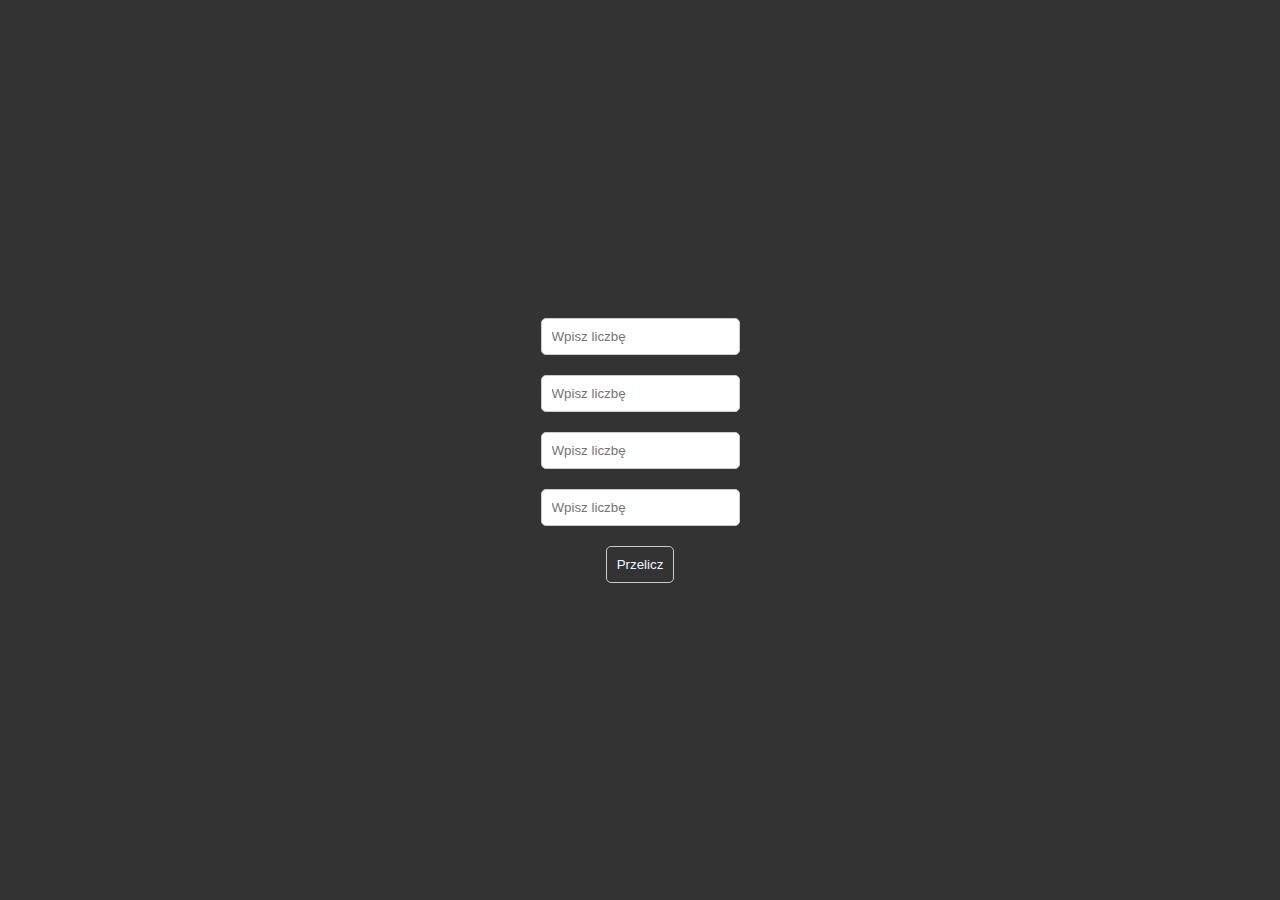
==== Lab1/index.html @ 2099a0e2 "Initial commit" ====
<!DOCTYPE html>
<html lang="en">

<head>
    <meta charset="UTF-8">
    <meta name="viewport" content="width=device-width, initial-scale=1.0">
    <title>Document</title>
    <link rel="stylesheet" href="style.css">
    <!-- <script src="script.js"></script> -->
</head>

<body>
    <input type="liczba1" placeholder="Wpisz liczbę" id="1">
    <input type="liczba2" placeholder="Wpisz liczbę" id="2">
    <input type="liczba3" placeholder="Wpisz liczbę" id="3">
    <input type="liczba4" placeholder="Wpisz liczbę" id="4">
    <button type="submit">Przelicz</button>

    <script>
        const liczba1 = document.getElementById('1');
        const liczba2 = document.getElementById('2');
        const liczba3 = document.getElementById('3');
        const liczba4 = document.getElementById('4');

        const button = document.querySelector('button');

        button.addEventListener('click', () => {
            const suma = parseInt(liczba1.value) + parseInt(liczba2.value) + parseInt(liczba3.value) + parseInt(liczba4.value);
            const srednia = suma / 4;
            const min = Math.min(liczba1.value, liczba2.value, liczba3.value, liczba4.value);
            const max = Math.max(liczba1.value, liczba2.value, liczba3.value, liczba4.value);
            alert(`Suma: ${suma}, Średnia: ${srednia}, Min: ${min}, Max: ${max}`);
        });
    </script>
</body>

</html>
---- Lab1/style.css ----
* {
	box-sizing: border-box;
	margin: 0;
	padding: 0;
}

body {
	font-family: 'Montserrat', sans-serif;
	background-color: #333;
	font-size: 36px;
	height: 100vh;
	display: flex;
	flex-direction: column;
	justify-content: center;
	align-items: center;
	color: aliceblue;
	font-size: 24px;
}

input{
    padding: 10px;
    margin: 10px 0;
    border-radius: 5px;
    border: 1px solid #ccc;
}

button{
    padding: 10px;
    margin: 10px 0;
    border-radius: 5px;
    border: 1px solid #ccc;
    background-color: #333;
    color: aliceblue;
    cursor: pointer;
}

a{
    text-decoration: none;
    color: aliceblue;
}
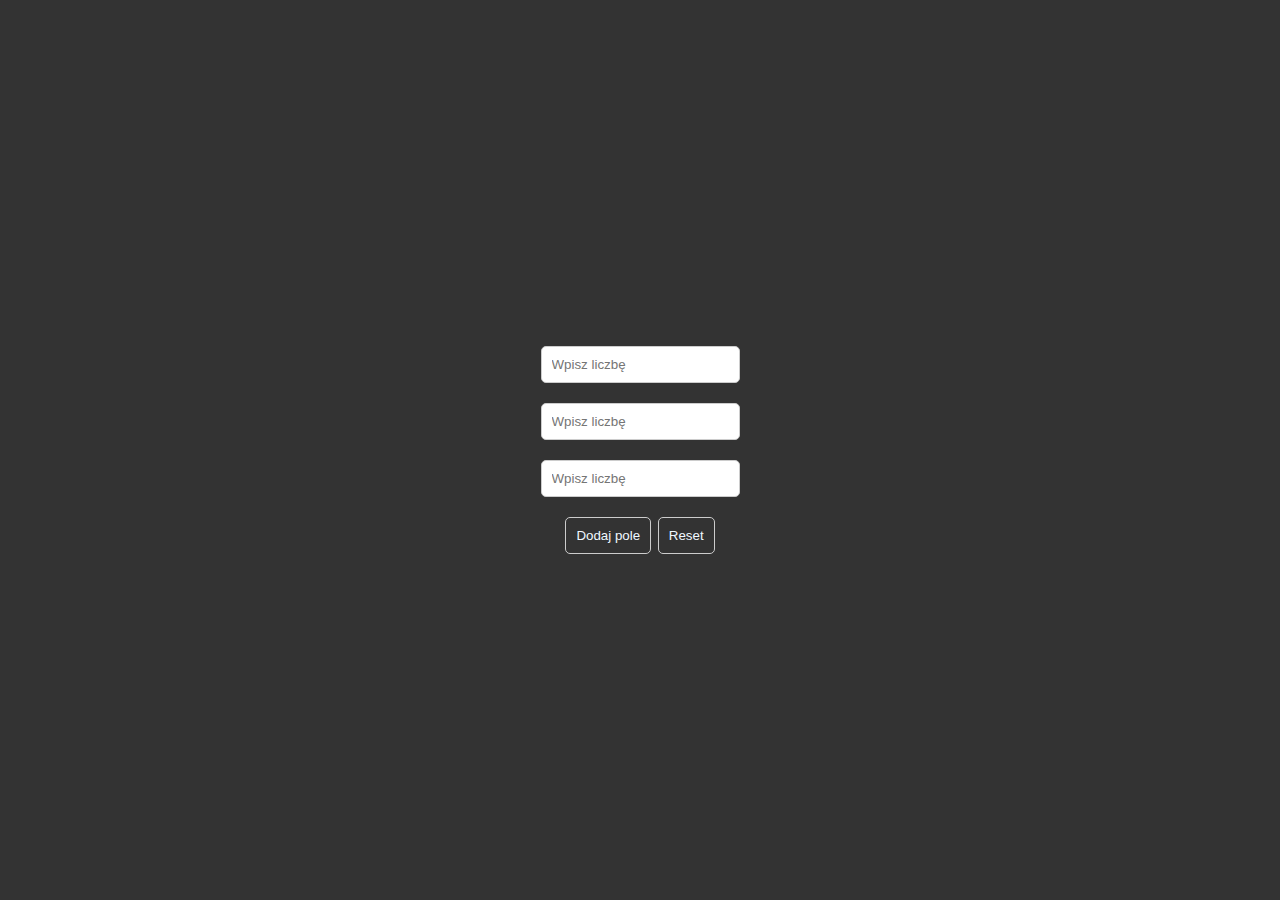
==== commit 4e229afc: "Finish the complete task" ====
--- a/Lab1/index.html
+++ b/Lab1/index.html
@@ -6,32 +6,24 @@
     <meta name="viewport" content="width=device-width, initial-scale=1.0">
     <title>Document</title>
     <link rel="stylesheet" href="style.css">
-    <!-- <script src="script.js"></script> -->
 </head>
 
 <body>
-    <input type="liczba1" placeholder="Wpisz liczbę" id="1">
-    <input type="liczba2" placeholder="Wpisz liczbę" id="2">
-    <input type="liczba3" placeholder="Wpisz liczbę" id="3">
-    <input type="liczba4" placeholder="Wpisz liczbę" id="4">
-    <button type="submit">Przelicz</button>
+    <input type="number" placeholder="Wpisz liczbę" id="1">
+    <input type="number" placeholder="Wpisz liczbę" id="2">
+    <input type="number" placeholder="Wpisz liczbę" id="3">
+    <!-- <input type="liczba4" placeholder="Wpisz liczbę" id="4"> -->
 
-    <script>
-        const liczba1 = document.getElementById('1');
-        const liczba2 = document.getElementById('2');
-        const liczba3 = document.getElementById('3');
-        const liczba4 = document.getElementById('4');
+    <div id="container"></div>
 
-        const button = document.querySelector('button');
+    <div>
+        <button type="button">Dodaj pole</button>
+        <button type="button" id="reset">Reset</button>
+    </div>
+    <div id="result"></div>
+    <!-- <button type="submit">Przelicz</button> -->
 
-        button.addEventListener('click', () => {
-            const suma = parseInt(liczba1.value) + parseInt(liczba2.value) + parseInt(liczba3.value) + parseInt(liczba4.value);
-            const srednia = suma / 4;
-            const min = Math.min(liczba1.value, liczba2.value, liczba3.value, liczba4.value);
-            const max = Math.max(liczba1.value, liczba2.value, liczba3.value, liczba4.value);
-            alert(`Suma: ${suma}, Średnia: ${srednia}, Min: ${min}, Max: ${max}`);
-        });
-    </script>
+    <script src="main.js"></script>
 </body>
 
 </html>--- a/Lab1/style.css
+++ b/Lab1/style.css
@@ -19,7 +19,7 @@
 
 input{
     padding: 10px;
-    margin: 10px 0;
+    margin: 10px 30px;
     border-radius: 5px;
     border: 1px solid #ccc;
 }
@@ -32,9 +32,27 @@
     background-color: #333;
     color: aliceblue;
     cursor: pointer;
+    transition: 0.3s;
 }
 
-a{
+button:hover{
+    background-color: #ccc;
+    color: #333;
+}
+#container{
+    display: flex;
+    flex-direction: column;
+    justify-content: center;
+    align-items: center;
+    width: 100%;
+}
+p{
     text-decoration: none;
     color: aliceblue;
+    transition: 0.3s;
+}
+
+p:hover{
+    color: #ccc;
+    letter-spacing: 2px;
 }